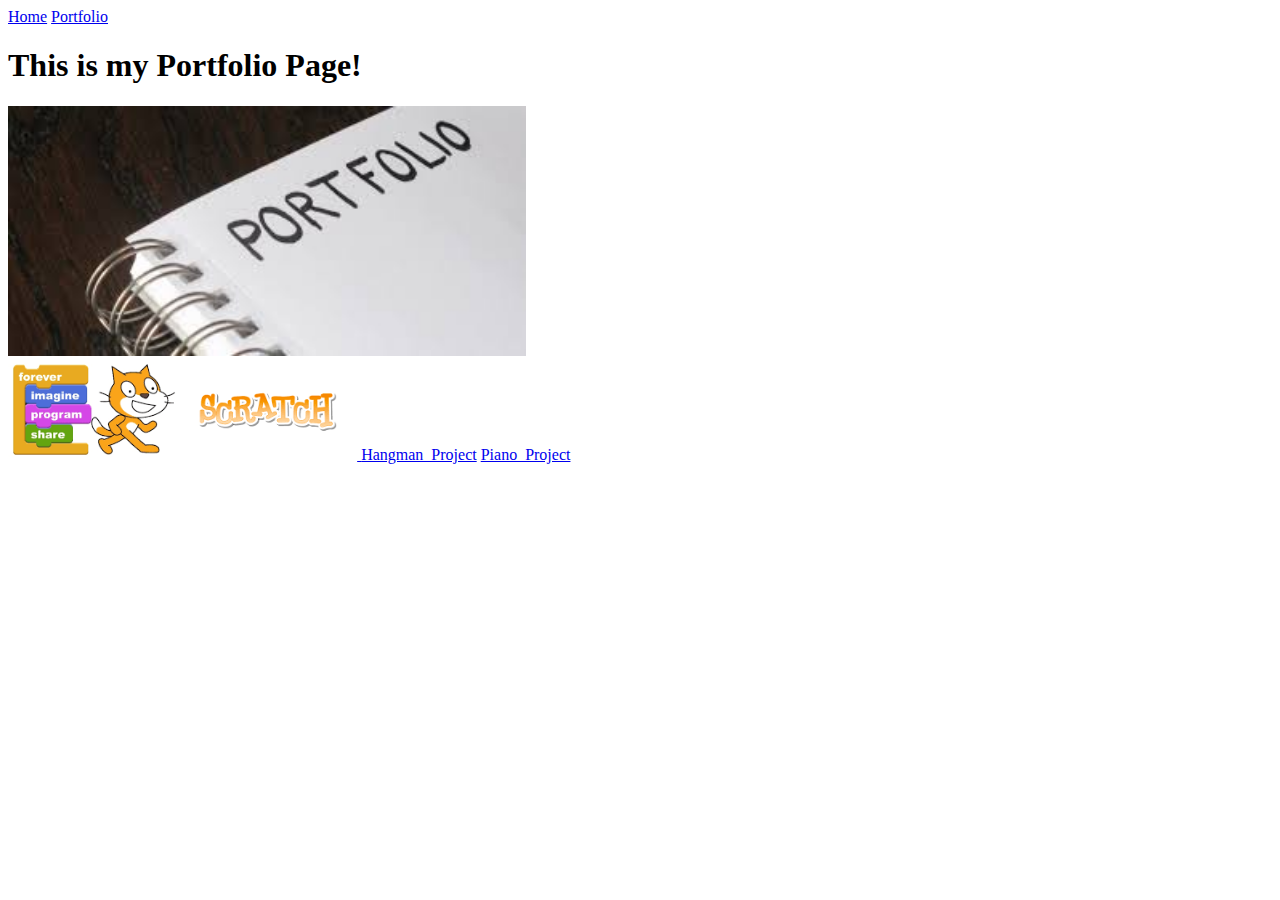
==== portfolio.html @ e66d679f "first commit" ====
<!doctype html>
	<html lang="en">
	  <head>
	    <meta charset="utf-8">
	    <title>Portfolio</title>
	  </head>
	  <body>
    <a href="index.html">Home</a>
    <a href="portfolio.html">Portfolio</a>
    <h1>This is my Portfolio Page!</h1>
    <img src="images/portfolio.jpg" height="250">
    <br>
    <a target="_blank" href="https://scratch.mit.edu">
      <img src="images/scratchlogo.png" height="100">
    </a>
    <a href="https://scratch.mit.edu/projects/119240503/">Hangman_Project</a>
    <a href="https://scratch.mit.edu/projects/118095559/">Piano_Project</a>
	  </body>
	</html>
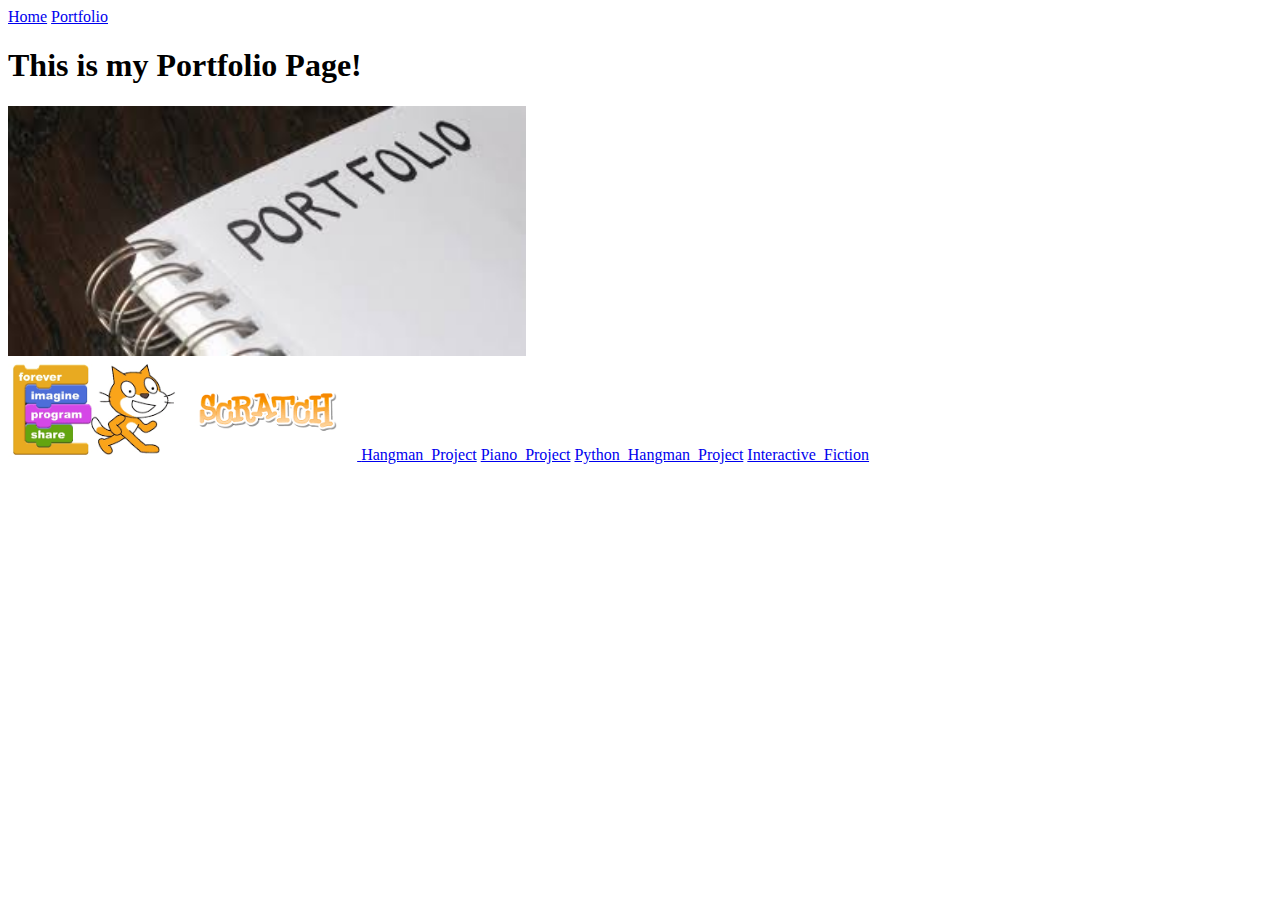
==== commit 45c31f5e: "wrapping up" ====
--- a/portfolio.html
+++ b/portfolio.html
@@ -15,5 +15,7 @@
     </a>
     <a href="https://scratch.mit.edu/projects/119240503/">Hangman_Project</a>
     <a href="https://scratch.mit.edu/projects/118095559/">Piano_Project</a>
-	  </body>
+    <a href="https://repl.it/ERCi/5">Python_Hangman_Project</a>
+    <a href="https://repl.it/Du1d/19">Interactive_Fiction</a>
+    </body>
 	</html>
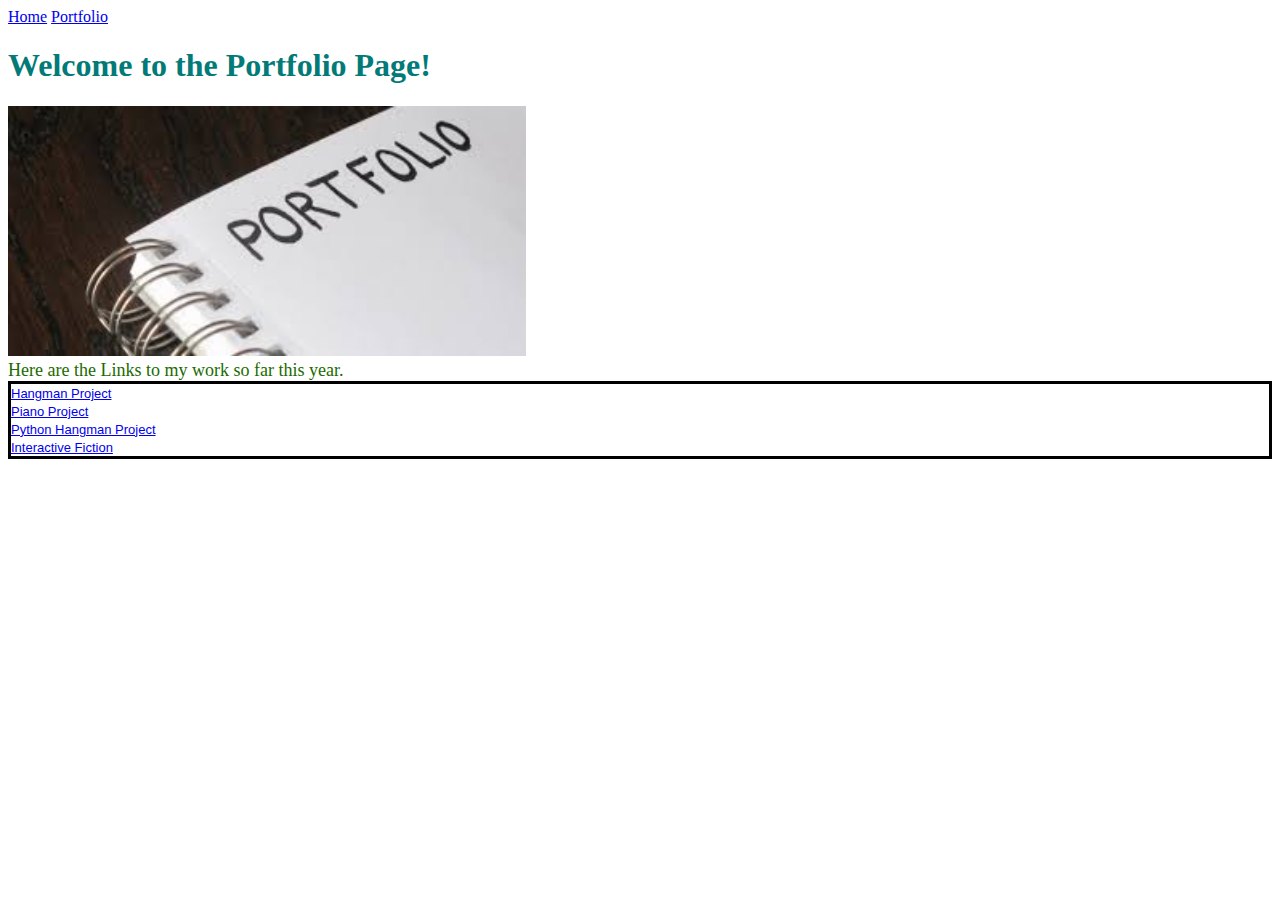
==== commit 96f11258: "revisions" ====
--- a/portfolio.html
+++ b/portfolio.html
@@ -3,19 +3,23 @@
 	  <head>
 	    <meta charset="utf-8">
 	    <title>Portfolio</title>
+	    <link rel="stylesheet" type="text/css" href="Sources.css">
 	  </head>
 	  <body>
-    <a href="index.html">Home</a>
-    <a href="portfolio.html">Portfolio</a>
-    <h1>This is my Portfolio Page!</h1>
-    <img src="images/portfolio.jpg" height="250">
-    <br>
-    <a target="_blank" href="https://scratch.mit.edu">
-      <img src="images/scratchlogo.png" height="100">
-    </a>
-    <a href="https://scratch.mit.edu/projects/119240503/">Hangman_Project</a>
-    <a href="https://scratch.mit.edu/projects/118095559/">Piano_Project</a>
-    <a href="https://repl.it/ERCi/5">Python_Hangman_Project</a>
-    <a href="https://repl.it/Du1d/19">Interactive_Fiction</a>
+	    <a href="index.html">Home</a>
+	    <a href="portfolio.html">Portfolio</a>
+	    <h1><font face="Comic Sans MS" color="#027a78">Welcome to the Portfolio Page!</font></h1>
+	    <img src="images/notebook.jpg" height="250">
+	    <br>
+	    <font face="Verdana" size="4" color="#216b00">Here are the Links to my work so far this year.</font>
+	    <div class=boxed>
+	    	<font face="Arial" size="2"><a href="https://scratch.mit.edu/projects/119240503/">Hangman Project</font></a>
+	    	<br>
+	   		<font face="Arial" size="2"><a href="https://scratch.mit.edu/projects/118095559/">Piano Project</font></a>
+	    	<br>
+	    	<font face="Arial" size="2"><a href="https://repl.it/ERCi/5">Python Hangman Project</font></a>
+	    	<br>
+	     	<font face="Arial" size="2"><a href="https://repl.it/Du1d/19">Interactive Fiction</font></a>
+	    </div>
     </body>
 	</html>
--- a/Sources.css
+++ b/Sources.css
@@ -0,0 +1,3 @@
+.boxed {
+    border: 3px solid black;
+}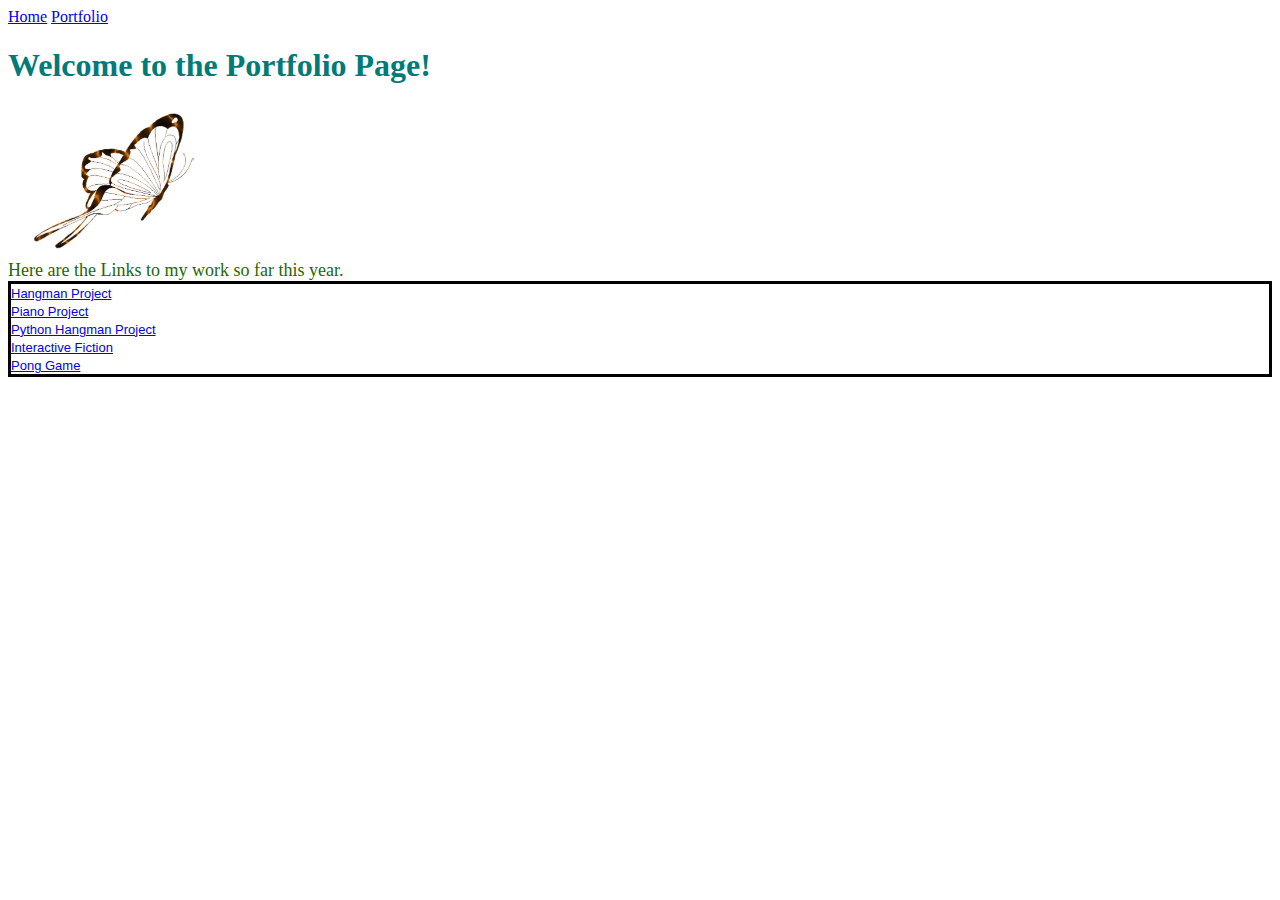
==== commit 1180fcbf: "phrasing" ====
--- a/portfolio.html
+++ b/portfolio.html
@@ -1,5 +1,6 @@
 <!doctype html>
 	<html lang="en">
+		<body style ="background-color:white;">
 	  <head>
 	    <meta charset="utf-8">
 	    <title>Portfolio</title>
@@ -9,7 +10,7 @@
 	    <a href="index.html">Home</a>
 	    <a href="portfolio.html">Portfolio</a>
 	    <h1><font face="Comic Sans MS" color="#027a78">Welcome to the Portfolio Page!</font></h1>
-	    <img src="images/notebook.jpg" height="250">
+	    <img src="images/butterfly.png" height="150">
 	    <br>
 	    <font face="Verdana" size="4" color="#216b00">Here are the Links to my work so far this year.</font>
 	    <div class=boxed>
@@ -20,6 +21,8 @@
 	    	<font face="Arial" size="2"><a href="https://repl.it/ERCi/5">Python Hangman Project</font></a>
 	    	<br>
 	     	<font face="Arial" size="2"><a href="https://repl.it/Du1d/19">Interactive Fiction</font></a>
+	     	<br>
+	     	<font face="Arial" size="2"><a href="http://ai2.appinventor.mit.edu/?locale=en#4523148447055872">Pong Game</font></a>
 	    </div>
     </body>
 	</html>
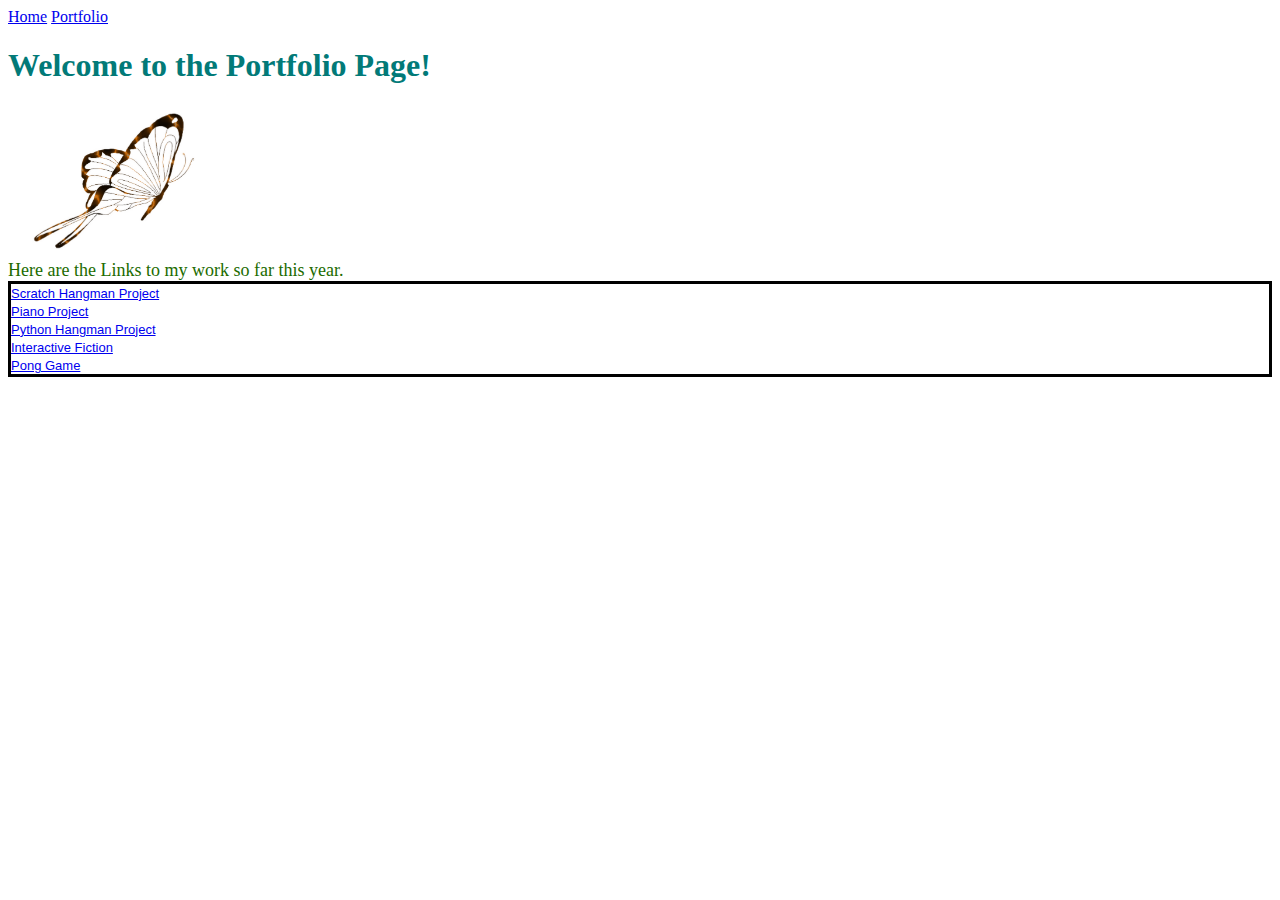
==== commit b6d410b7: "adrenaline" ====
--- a/portfolio.html
+++ b/portfolio.html
@@ -14,7 +14,7 @@
 	    <br>
 	    <font face="Verdana" size="4" color="#216b00">Here are the Links to my work so far this year.</font>
 	    <div class=boxed>
-	    	<font face="Arial" size="2"><a href="https://scratch.mit.edu/projects/119240503/">Hangman Project</font></a>
+	    	<font face="Arial" size="2"><a href="https://scratch.mit.edu/projects/119240503/">Scratch Hangman Project</font></a>
 	    	<br>
 	   		<font face="Arial" size="2"><a href="https://scratch.mit.edu/projects/118095559/">Piano Project</font></a>
 	    	<br>
--- a/Sources.css
+++ b/Sources.css
@@ -1,3 +1,24 @@
 .boxed {
     border: 3px solid black;
+}
+a.button {
+    line-height: 180%;
+    padding: 2px;
+    border : black outset 2px ;
+    text-decoration: none;     /* no underline */
+}
+a.button:link {
+    color : black ;
+    background-color : white ;
+}
+a.button:visited {
+    color : black ;
+    background-color : white ;
+}
+a.button:active {
+    border : gray inset 2px ;
+}
+a.button:hover {
+    color : #000 ;
+    background-color : #ccc ;
 }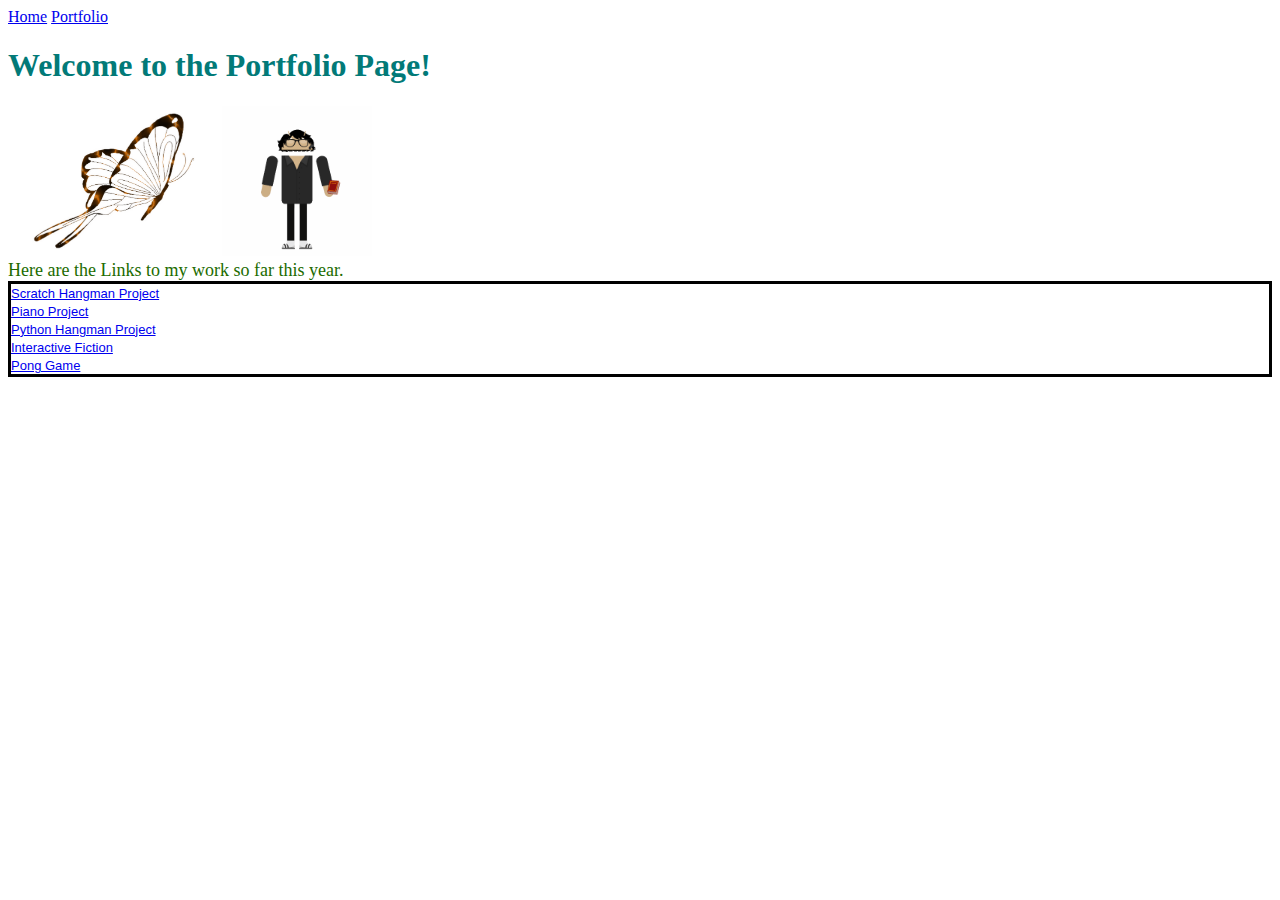
==== commit bf2774cb: "yes" ====
--- a/portfolio.html
+++ b/portfolio.html
@@ -5,12 +5,14 @@
 	    <meta charset="utf-8">
 	    <title>Portfolio</title>
 	    <link rel="stylesheet" type="text/css" href="Sources.css">
+	    <script scr="Weather.js"></script>
 	  </head>
 	  <body>
 	    <a href="index.html">Home</a>
 	    <a href="portfolio.html">Portfolio</a>
 	    <h1><font face="Comic Sans MS" color="#027a78">Welcome to the Portfolio Page!</font></h1>
 	    <img src="images/butterfly.png" height="150">
+	    <img src="images/droid.gif" height="150">
 	    <br>
 	    <font face="Verdana" size="4" color="#216b00">Here are the Links to my work so far this year.</font>
 	    <div class=boxed>
--- a/Sources.css
+++ b/Sources.css
@@ -1,5 +1,8 @@
 .boxed {
     border: 3px solid black;
+}
+.boxes {
+    border: 3px solid purple;
 }
 a.button {
     line-height: 180%;
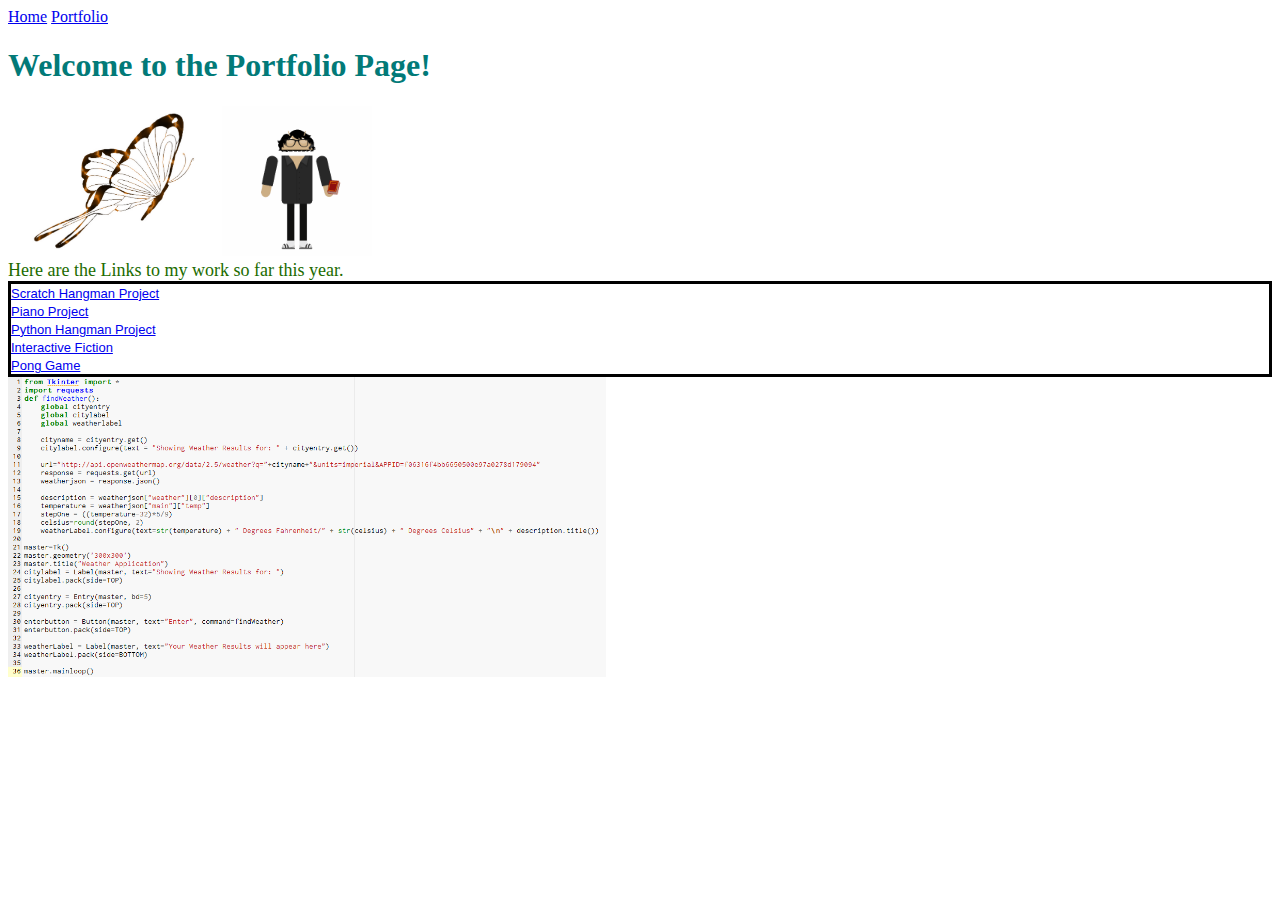
==== commit 6248fdf7: "perfect" ====
--- a/portfolio.html
+++ b/portfolio.html
@@ -26,5 +26,6 @@
 	     	<br>
 	     	<font face="Arial" size="2"><a href="http://ai2.appinventor.mit.edu/?locale=en#4523148447055872">Pong Game</font></a>
 	    </div>
+	    <img src="images/code.PNG" height = "300">
     </body>
 	</html>
